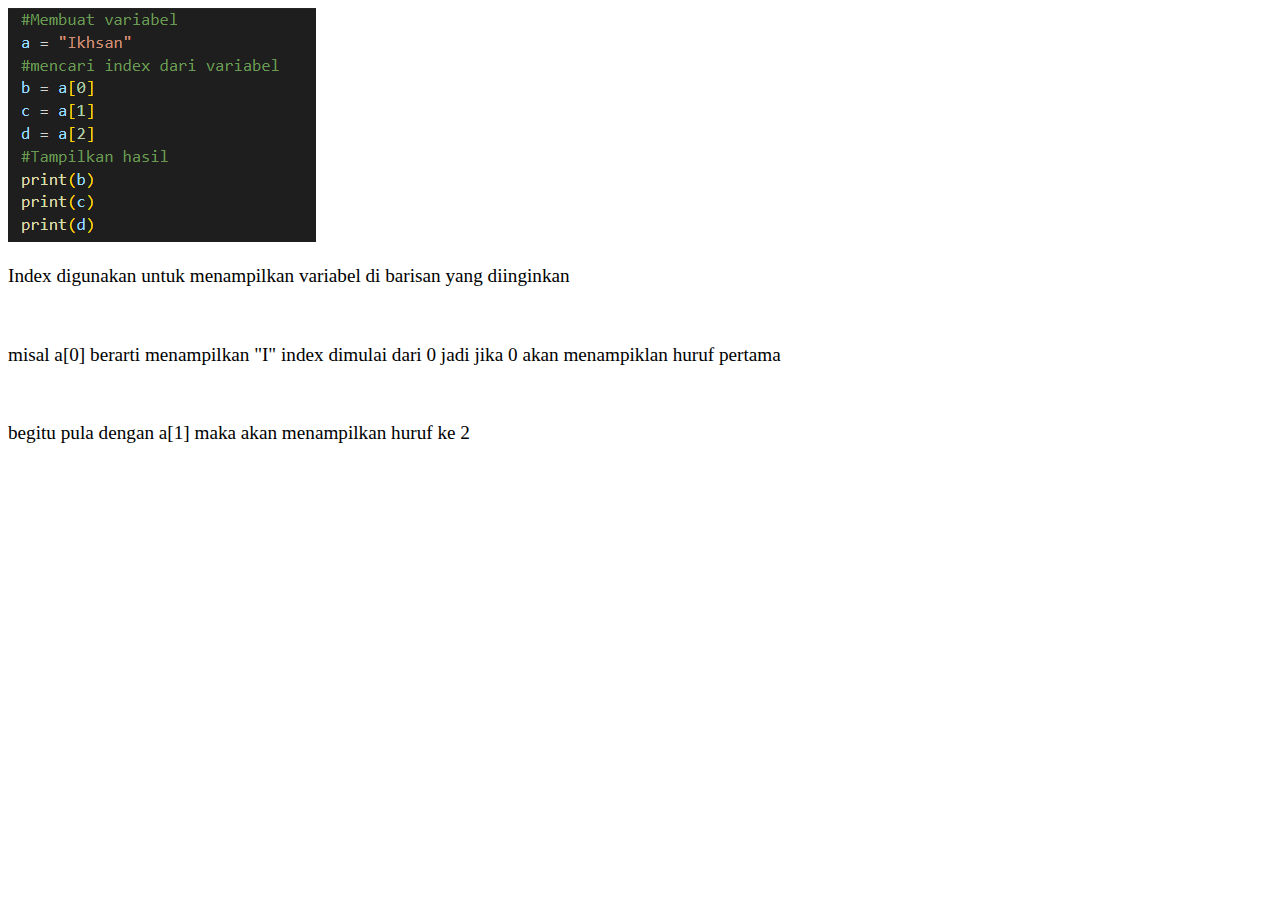
==== index.html @ 6a8baaad "Add files via upload" ====
<!DOCTYPE html>
<html lang="en">
<head>
    <meta charset="UTF-8">
    <meta http-equiv="X-UA-Compatible" content="IE=edge">
    <meta name="viewport" content="width=device-width, initial-scale=1.0">
    <title>Index</title>
</head>
<body>
    <img src="index.PNG" alt="">
    <p style="font-size: 120%;">Index digunakan untuk menampilkan variabel di barisan yang diinginkan</p> <br>
    <p style="font-size: 120%;">misal a[0] berarti menampilkan "I" index dimulai dari 0 jadi jika 0 akan menampiklan huruf pertama</p> <br>
    <p style="font-size: 120%;">begitu pula dengan a[1] maka akan menampilkan huruf ke 2</p> <br>
</body>
</html>
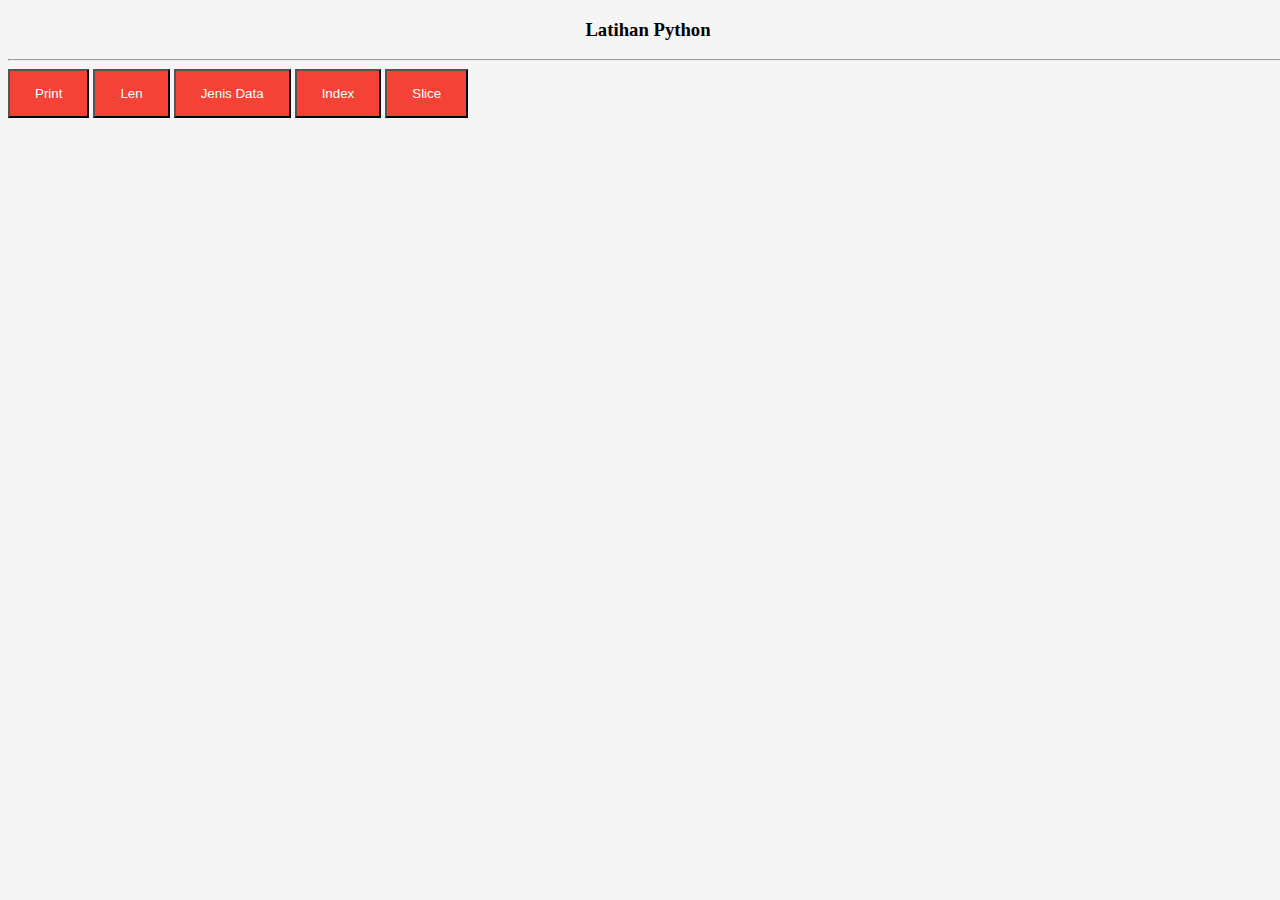
==== commit b83f93b0: "Rename Python.html to index.html" ====
--- a/index.html
+++ b/index.html
@@ -4,12 +4,18 @@
     <meta charset="UTF-8">
     <meta http-equiv="X-UA-Compatible" content="IE=edge">
     <meta name="viewport" content="width=device-width, initial-scale=1.0">
-    <title>Index</title>
+    <title>Python Tutorial</title>
+    <link rel="stylesheet" href="style.css">
 </head>
 <body>
-    <img src="index.PNG" alt="">
-    <p style="font-size: 120%;">Index digunakan untuk menampilkan variabel di barisan yang diinginkan</p> <br>
-    <p style="font-size: 120%;">misal a[0] berarti menampilkan "I" index dimulai dari 0 jadi jika 0 akan menampiklan huruf pertama</p> <br>
-    <p style="font-size: 120%;">begitu pula dengan a[1] maka akan menampilkan huruf ke 2</p> <br>
+    <div>
+    <h3 style="text-align: center;">Latihan Python</h3>
+    <hr>
+    <button class="print" onclick="document.location='print.html'" >Print</button>
+    <button class="len" onclick="document.location='len.html'" >Len</button>
+    <button class="jenisdata" onclick="document.location='jenisdata.html'" >Jenis Data</button>
+    <button class="index" onclick="document.location='index1.html'" >Index</button>
+    <button class="slice" onclick="document.location='slice.html'" >Slice</button>
+    </div>
 </body>
-</html>+</html>
--- a/style.css
+++ b/style.css
@@ -0,0 +1,50 @@
+body{
+    background-color: whitesmoke;
+    height: 100%;
+    width: 100%;
+}
+
+.print {
+    background-color: #f44336 !important;
+    color: white;
+    padding: 15px 25px;
+    text-align: center;
+    text-decoration: none;
+    display: inline-block;
+  }
+
+  .len {
+    background-color: #f44336 !important;
+    color: white;
+    padding: 15px 25px;
+    text-align: center;
+    text-decoration: none;
+    display: inline-block;
+  }
+
+  .jenisdata {
+    background-color: #f44336 !important;
+    color: white;
+    padding: 15px 25px;
+    text-align: center;
+    text-decoration: none;
+    display: inline-block;
+  }
+
+  .index {
+    background-color: #f44336 !important;
+    color: white;
+    padding: 15px 25px;
+    text-align: center;
+    text-decoration: none;
+    display: inline-block;
+  }
+
+  .slice {
+    background-color: #f44336 !important;
+    color: white;
+    padding: 15px 25px;
+    text-align: center;
+    text-decoration: none;
+    display: inline-block;
+  }